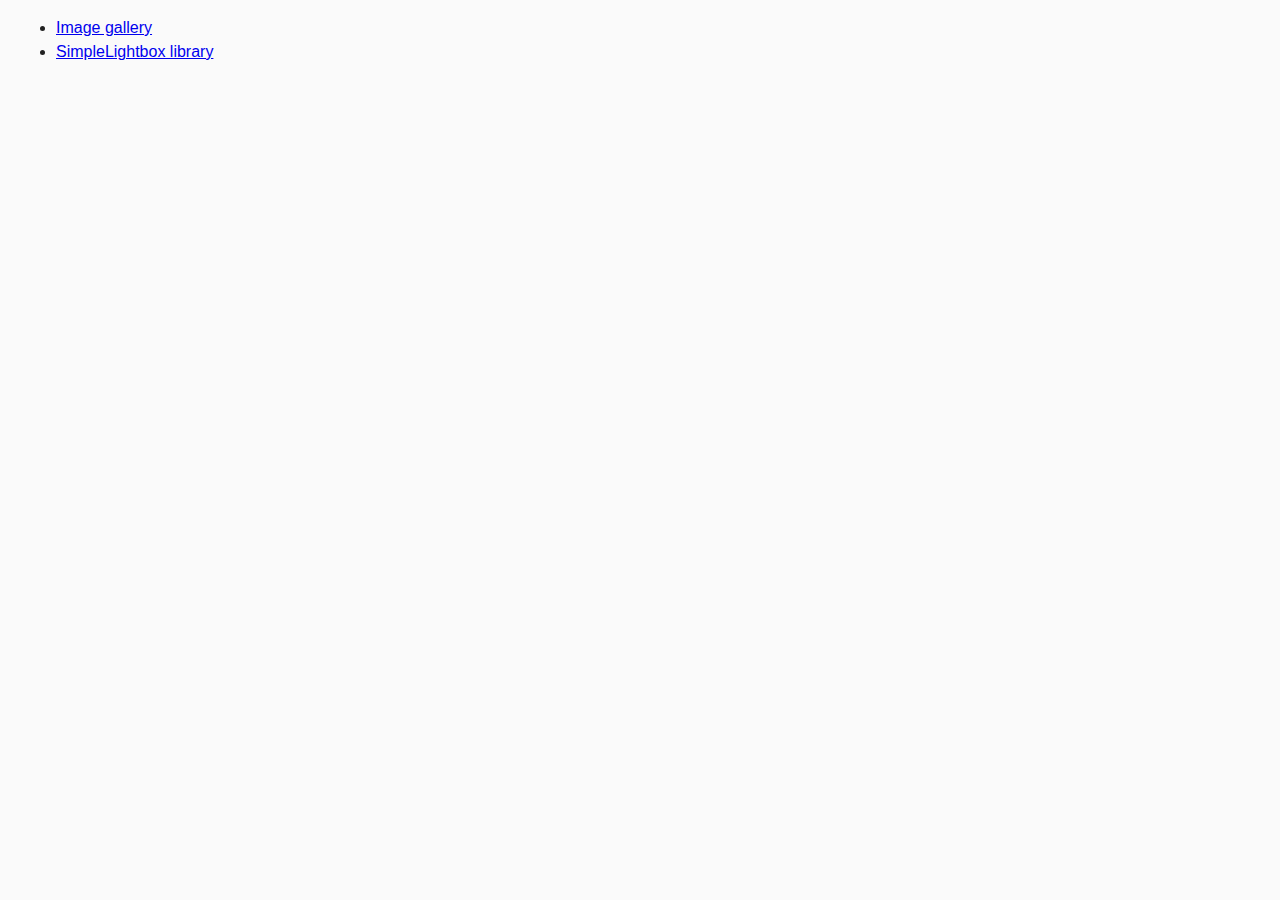
==== index.html @ 9514354f "init" ====
<!DOCTYPE html>
<html lang="en">
  <head>
    <meta charset="UTF-8" />
    <meta name="viewport" content="width=device-width, initial-scale=1.0" />
    <meta http-equiv="X-UA-Compatible" content="ie=edge" />
    <title>Homework 7</title>
    <link rel="stylesheet" href="css/common.css" />
  </head>
  <body>
    <ul>
      <li><a href="01-gallery.html">Image gallery</a></li>
      <li><a href="02-lightbox.html">SimpleLightbox library</a></li>
    </ul>
  </body>
</html>
---- css/common.css ----
* {
  box-sizing: border-box;
}

body {
  margin: 16px;
  font-family: -apple-system, BlinkMacSystemFont, 'Segoe UI', Roboto, Oxygen,
    Ubuntu, Cantarell, 'Open Sans', 'Helvetica Neue', sans-serif;
  -webkit-font-smoothing: antialiased;
  -moz-osx-font-smoothing: grayscale;
  background-color: #fafafa;
  color: #212121;
  line-height: 1.5;
}

input {
  padding: 8px;
  font: inherit;
}

button {
  padding: 8px 12px;
  cursor: pointer;
}
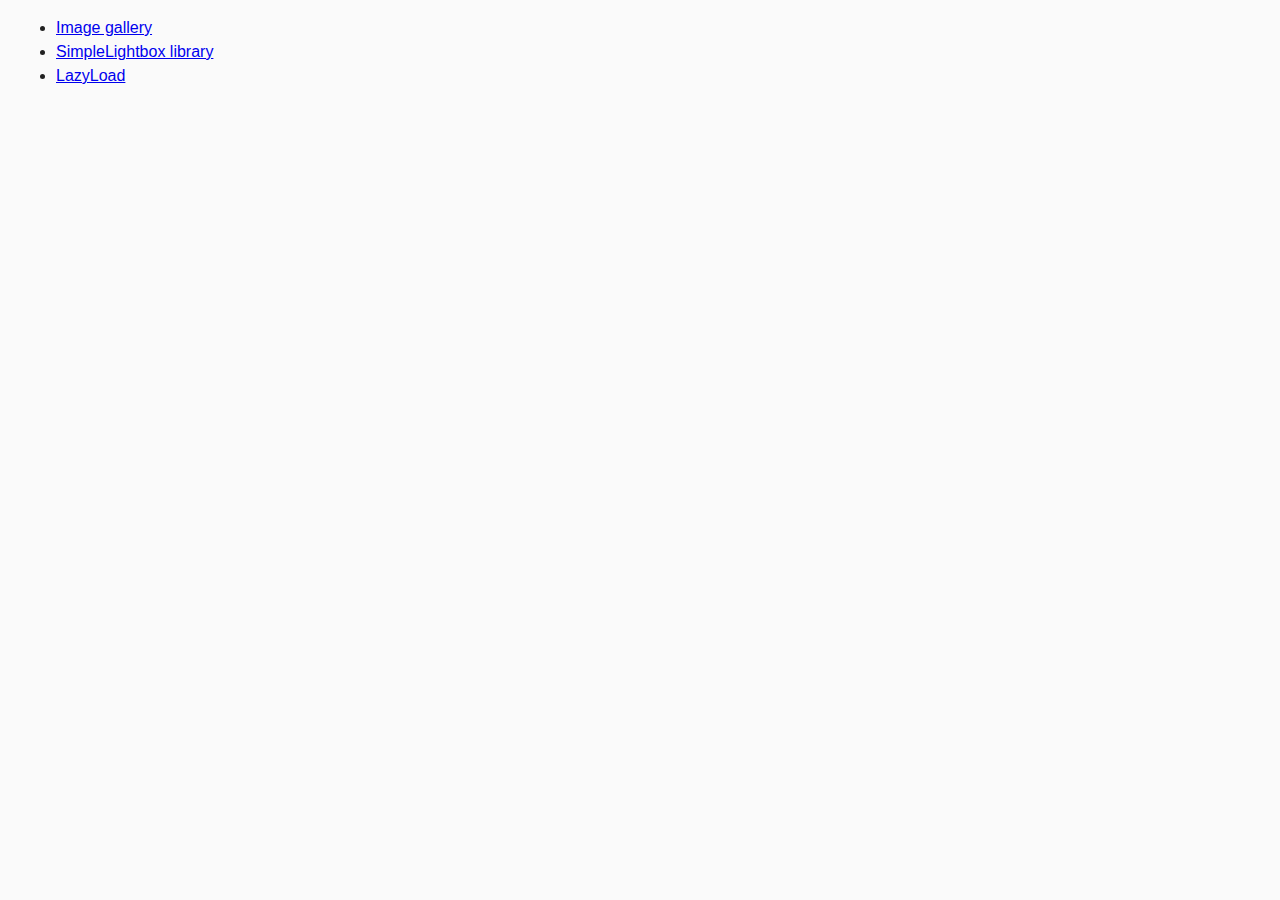
==== commit 9cdd459e: "add LazyLoad" ====
--- a/index.html
+++ b/index.html
@@ -11,6 +11,7 @@
     <ul>
       <li><a href="01-gallery.html">Image gallery</a></li>
       <li><a href="02-lightbox.html">SimpleLightbox library</a></li>
+      <li><a href="03-lazyload.html">LazyLoad</a></li>
     </ul>
   </body>
 </html>
--- a/css/common.css
+++ b/css/common.css
@@ -4,8 +4,8 @@
 
 body {
   margin: 16px;
-  font-family: -apple-system, BlinkMacSystemFont, 'Segoe UI', Roboto, Oxygen,
-    Ubuntu, Cantarell, 'Open Sans', 'Helvetica Neue', sans-serif;
+  font-family: -apple-system, BlinkMacSystemFont, 'Segoe UI', Roboto, Oxygen, Ubuntu, Cantarell,
+    'Open Sans', 'Helvetica Neue', sans-serif;
   -webkit-font-smoothing: antialiased;
   -moz-osx-font-smoothing: grayscale;
   background-color: #fafafa;
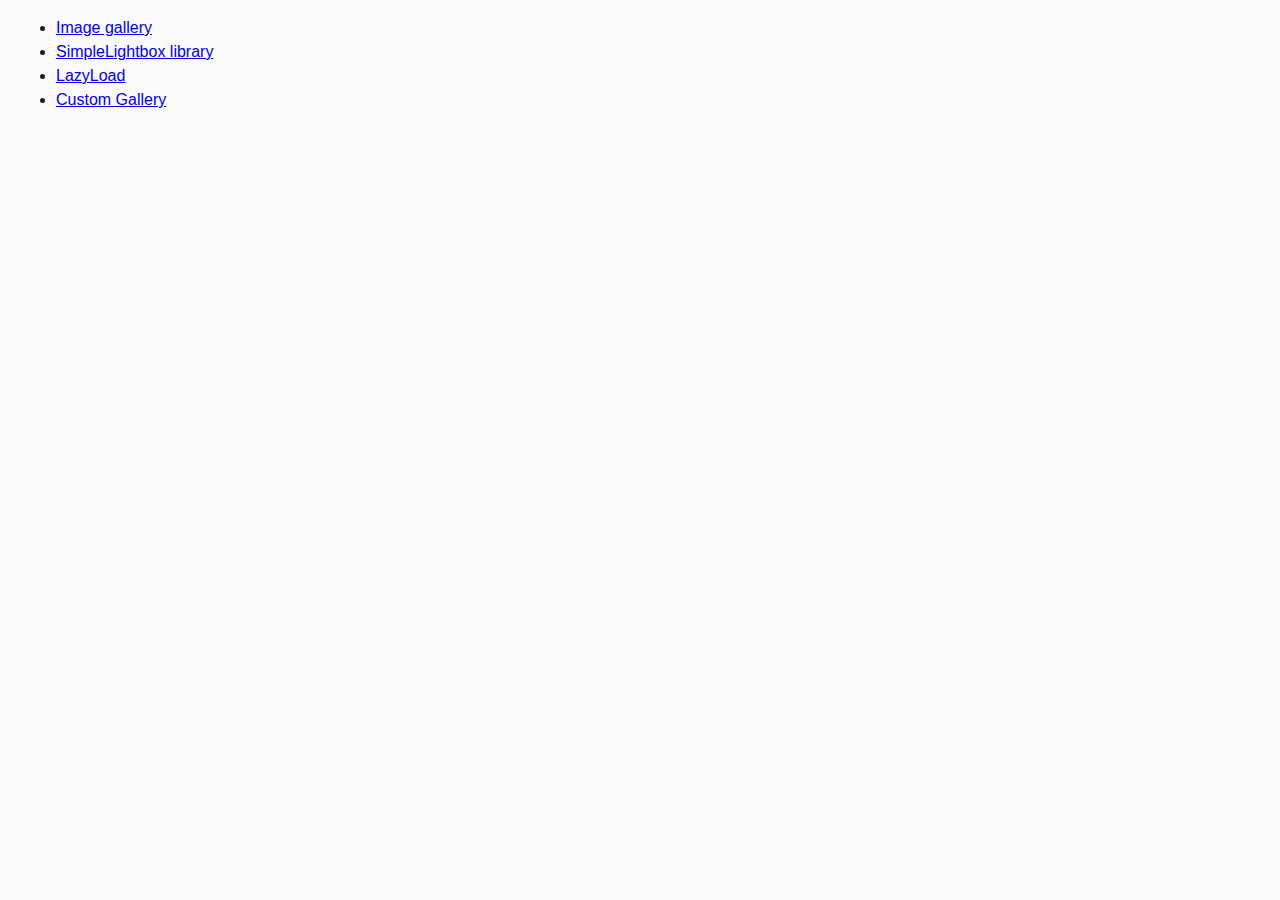
==== commit 50f46ea9: "add: Task 4" ====
--- a/index.html
+++ b/index.html
@@ -12,6 +12,7 @@
       <li><a href="01-gallery.html">Image gallery</a></li>
       <li><a href="02-lightbox.html">SimpleLightbox library</a></li>
       <li><a href="03-lazyload.html">LazyLoad</a></li>
+      <li><a href="04-custom-gallery.html">Custom Gallery</a></li>
     </ul>
   </body>
 </html>
